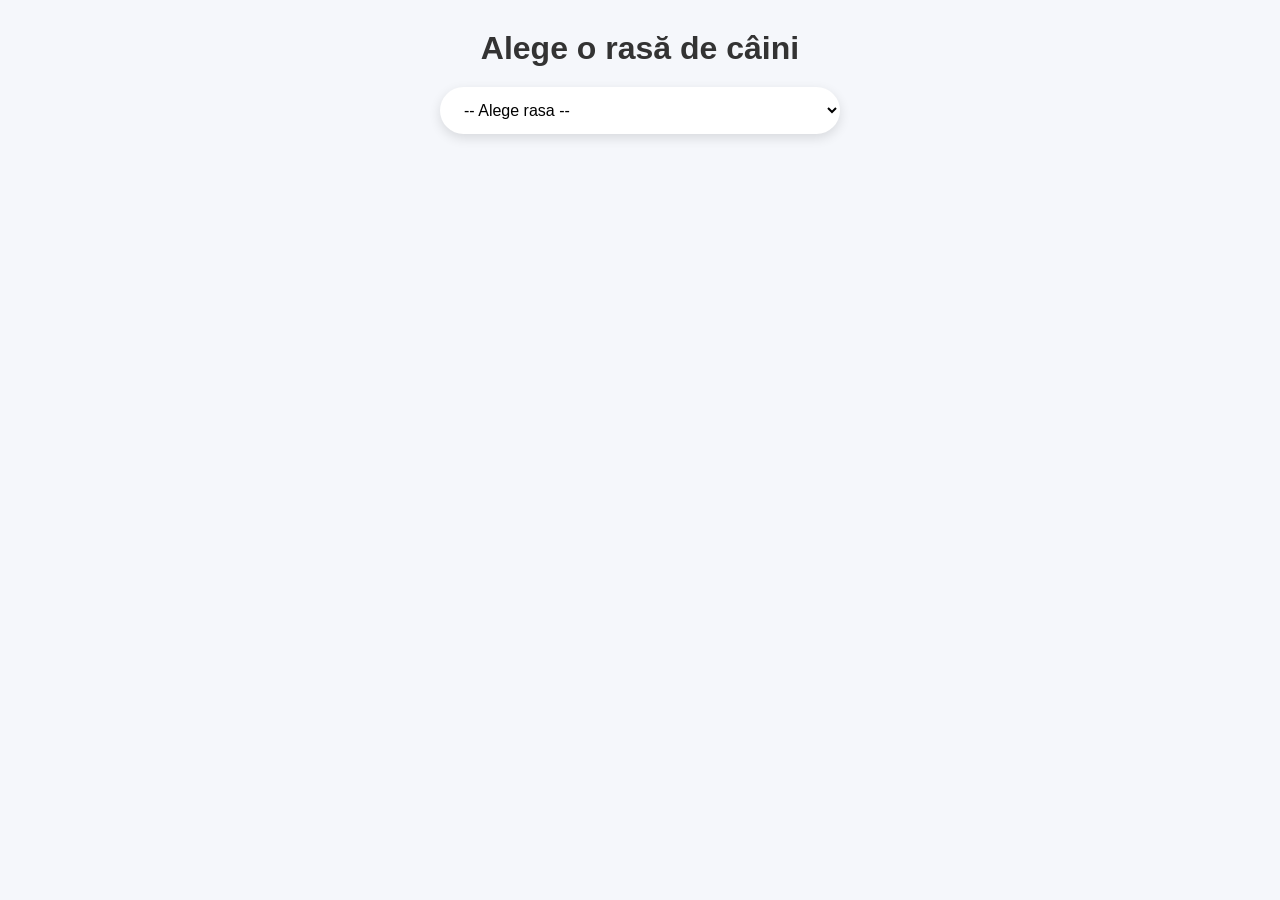
==== breeds.html @ 517318c2 "A create container breed dog" ====
<!DOCTYPE html>
<html>

<head>
    <title>Breeds</title>
    <link rel="stylesheet" href="breeds.css">

</head>

<body>

    <h1>Alege o rasă de câini</h1>
    <select id="breedSelect" onchange="showBreed()"></select>

    <div id="breedImages" class="images-container"></div>

    <script src="breeds.js"></script>

</body>

</html>
---- breeds.css ----
* {
  margin: 0;
  padding: 0;
  box-sizing: border-box;
  font-family: 'Segoe UI', sans-serif;
}

body {
  background: #f5f7fb;
  color: #333;
  text-align: center;
  padding: 30px;
}

h1 {
  margin-bottom: 20px;
  font-size: 32px;
}

select {
  padding: 14px 20px;
  border-radius: 25px;
  border: none;
  background: #ffffff;
  box-shadow: 0 4px 12px rgba(0,0,0,0.12);
  font-size: 16px;
  cursor: pointer;
  transition: 0.3s;

  width: 100%;
  max-width: 400px;
  display: block;
  margin: 0 auto;




  background-repeat: no-repeat;
  background-position: right 16px center;
  background-size: 22px;
  padding-right: 55px;
}

select:hover {
  transform: scale(1.05);
}

.images-container {
  display: grid;
  grid-template-columns: repeat(auto-fit, minmax(200px, 1fr));
  gap: 20px;
  margin-top: 30px;
  padding: 10px;
}

.images-container img {
  width: 100%;
  height: 200px;
  object-fit: cover;
  border-radius: 15px;
  transition: 0.3s;
  box-shadow: 0 6px 15px rgba(0,0,0,0.15);
}

.images-container img:hover {
  transform: scale(1.05);
}

.dog-card {
  display: inline-block;
  margin: 10px;
  cursor: pointer;
  transition: 0.3s;
}

.dog-card img {
  width: 150px;
  border-radius: 12px;
}

.dog-card:hover {
  transform: translateY(-5px);
}

body.dark {
  background: #1e1e1e;
  color: #fff;
}

body.dark select {
  background: #2c2c2c;
  color: #fff;
}

body.dark .images-container img {
  box-shadow: 0 6px 15px rgba(255,255,255,0.1);
}
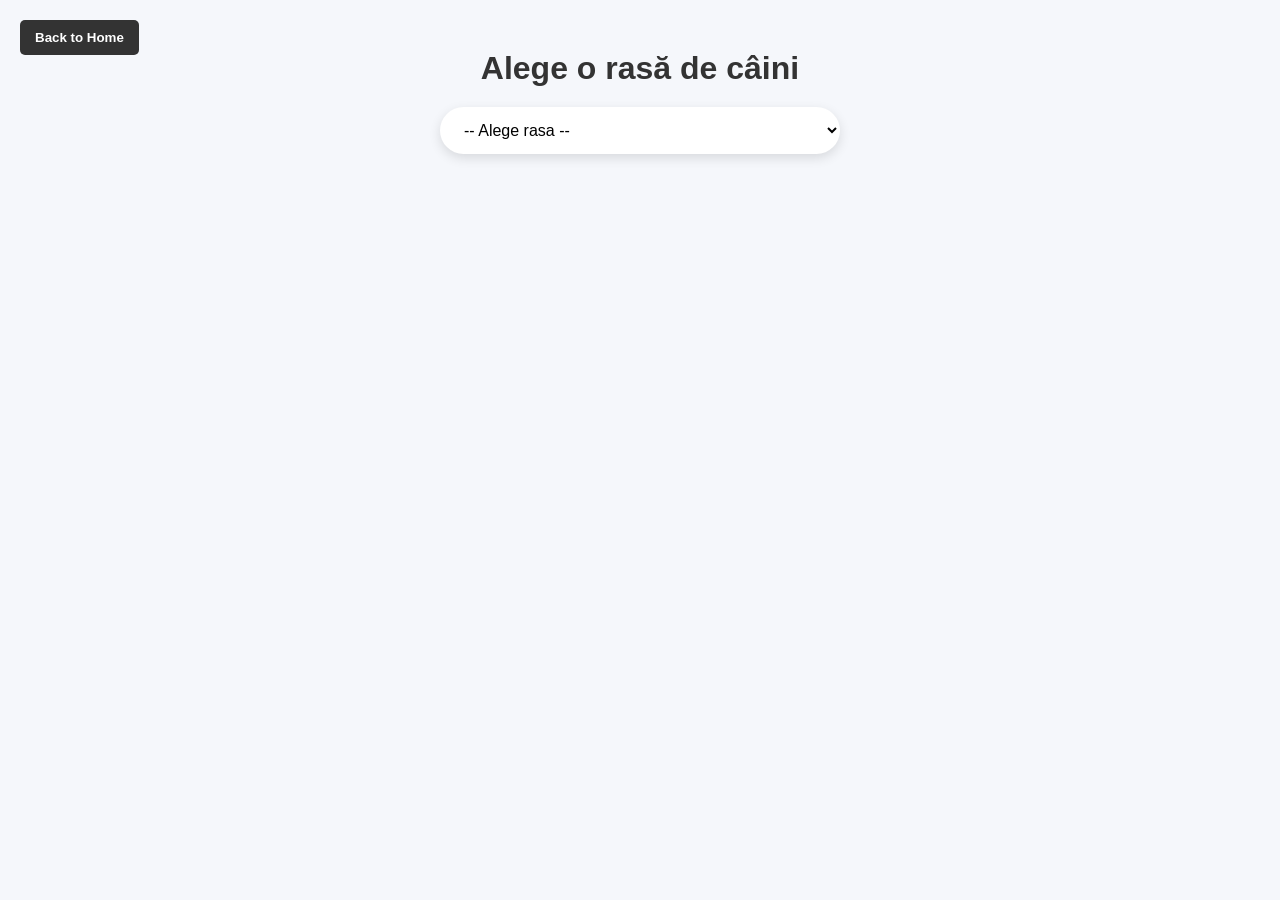
==== commit 4cea9dd8: "Added back to home button for breeds and find a dog pages" ====
--- a/breeds.html
+++ b/breeds.html
@@ -9,7 +9,10 @@
 
 <body>
 
-    <h1>Alege o rasă de câini</h1>
+    <button class="back-home-btn" onclick="goHome()">Back to Home</button>
+
+    <h1 class="title">Alege o rasă de câini</h1>
+
     <select id="breedSelect" onchange="showBreed()"></select>
 
     <div id="breedImages" class="images-container"></div>
--- a/breeds.css
+++ b/breeds.css
@@ -95,3 +95,27 @@
 body.dark .images-container img {
   box-shadow: 0 6px 15px rgba(255,255,255,0.1);
 }
+
+.back-home-btn {
+    position: absolute;
+    top: 20px;
+    left: 20px;
+
+    padding: 10px 15px;
+    background-color: #333;
+    color: white;
+    border: none;
+    border-radius: 5px;
+    font-weight: bold;
+    cursor: pointer;
+    transition: 0.3s;
+}
+
+.back-home-btn:hover {
+    background-color: #ff6b6b;
+}
+
+.title {
+    text-align: center;
+    margin-top: 20px;
+}
